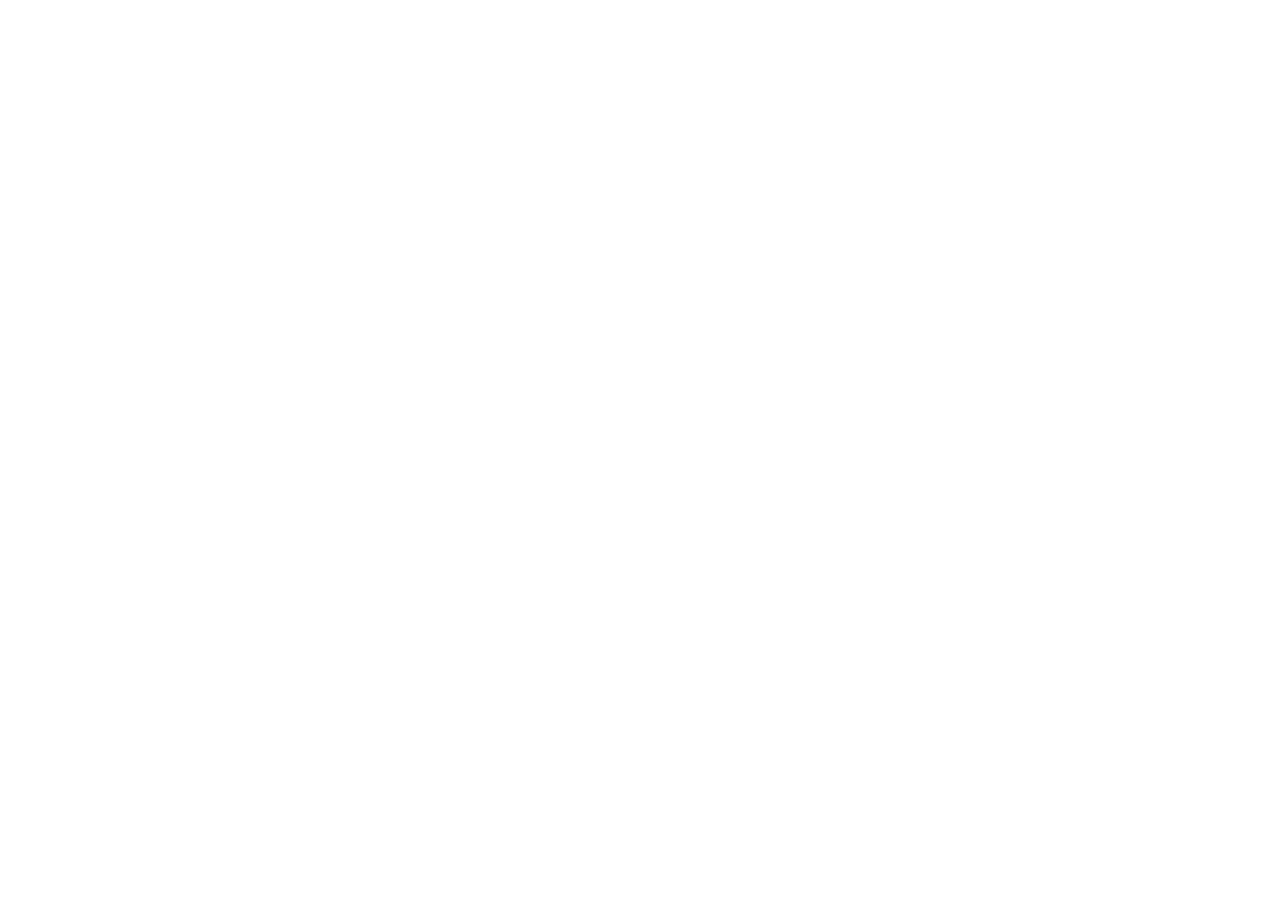
==== index.html @ b50dc0c8 "enviando a funcionalidade X" ====
<!DOCTYPE html>
<html lang="en">
<head>
    <meta charset="UTF-8">
    <meta name="viewport" content="width=device-width, initial-scale=1.0">
    <title>Document</title>
</head>
<body>
    
</body>
</html>
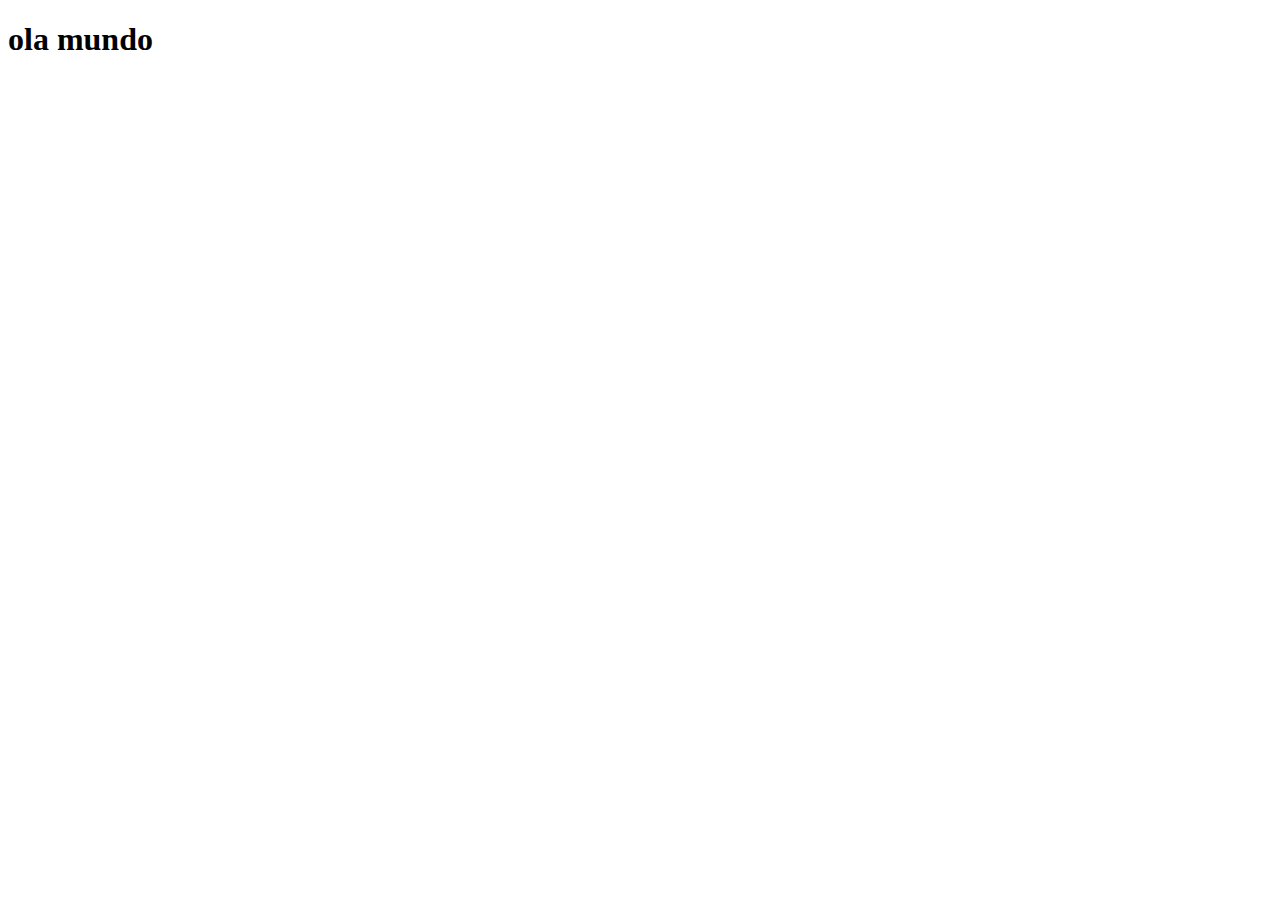
==== commit 5c048379: "funcionalidade executada" ====
--- a/index.html
+++ b/index.html
@@ -6,6 +6,6 @@
     <title>Document</title>
 </head>
 <body>
-    
+    <h1>ola mundo</h1>
 </body>
 </html>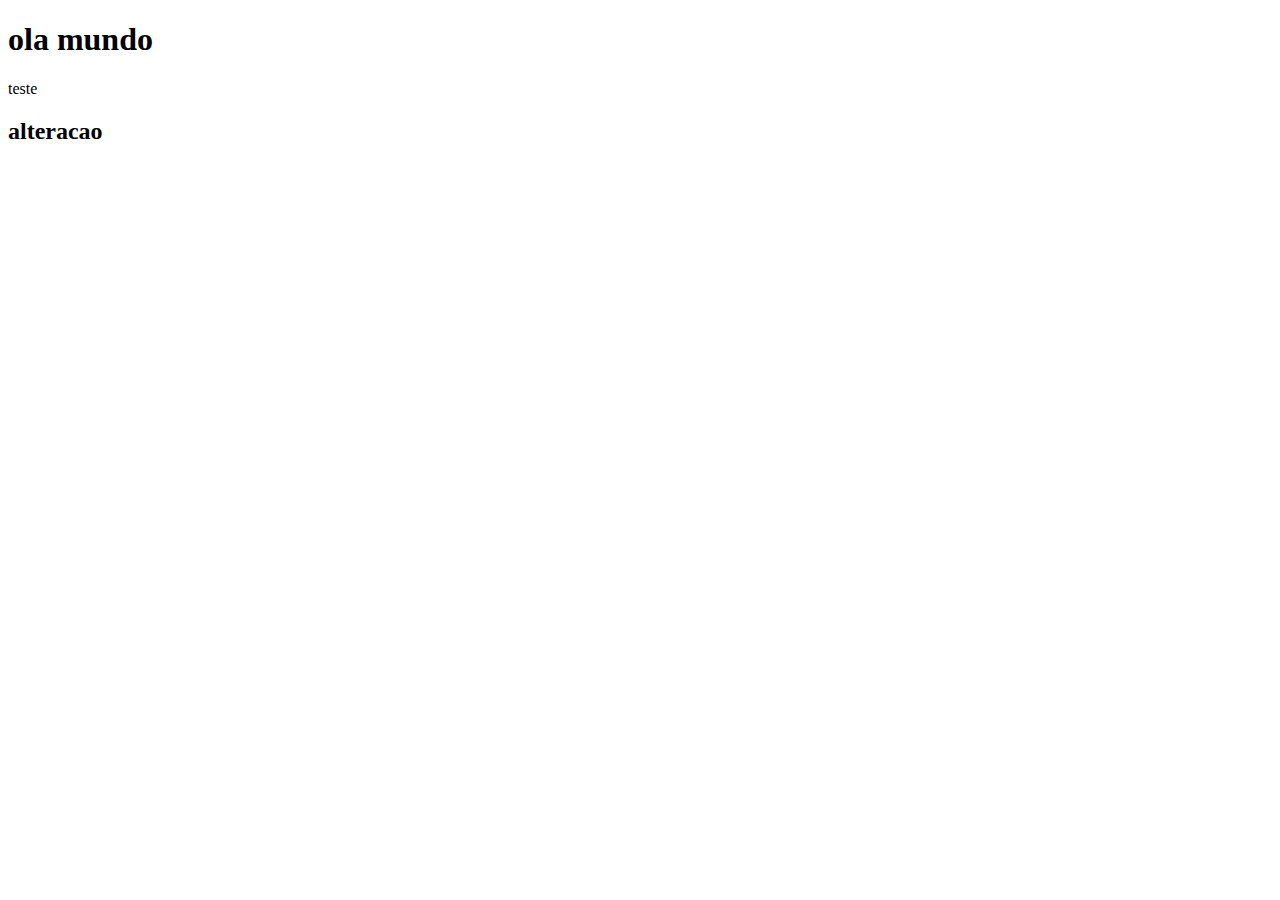
==== commit 087a7f9b: "enviando alteracoes" ====
--- a/index.html
+++ b/index.html
@@ -7,5 +7,7 @@
 </head>
 <body>
     <h1>ola mundo</h1>
+    <p>teste</p>
+    <h2>alteracao</h2>
 </body>
 </html>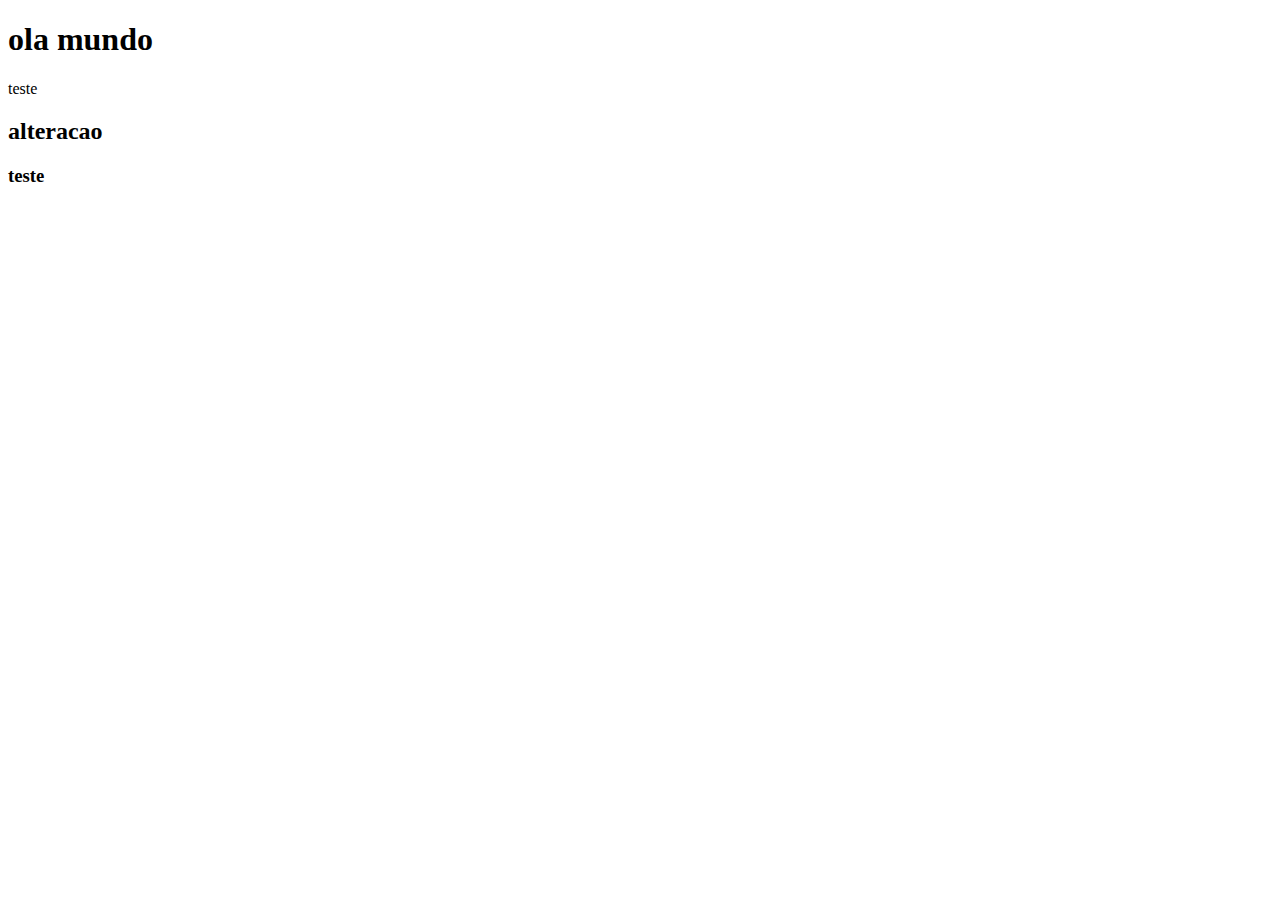
==== commit 18b3c437: "enviando alt" ====
--- a/index.html
+++ b/index.html
@@ -9,5 +9,6 @@
     <h1>ola mundo</h1>
     <p>teste</p>
     <h2>alteracao</h2>
+    <h3>teste</h3>
 </body>
 </html>